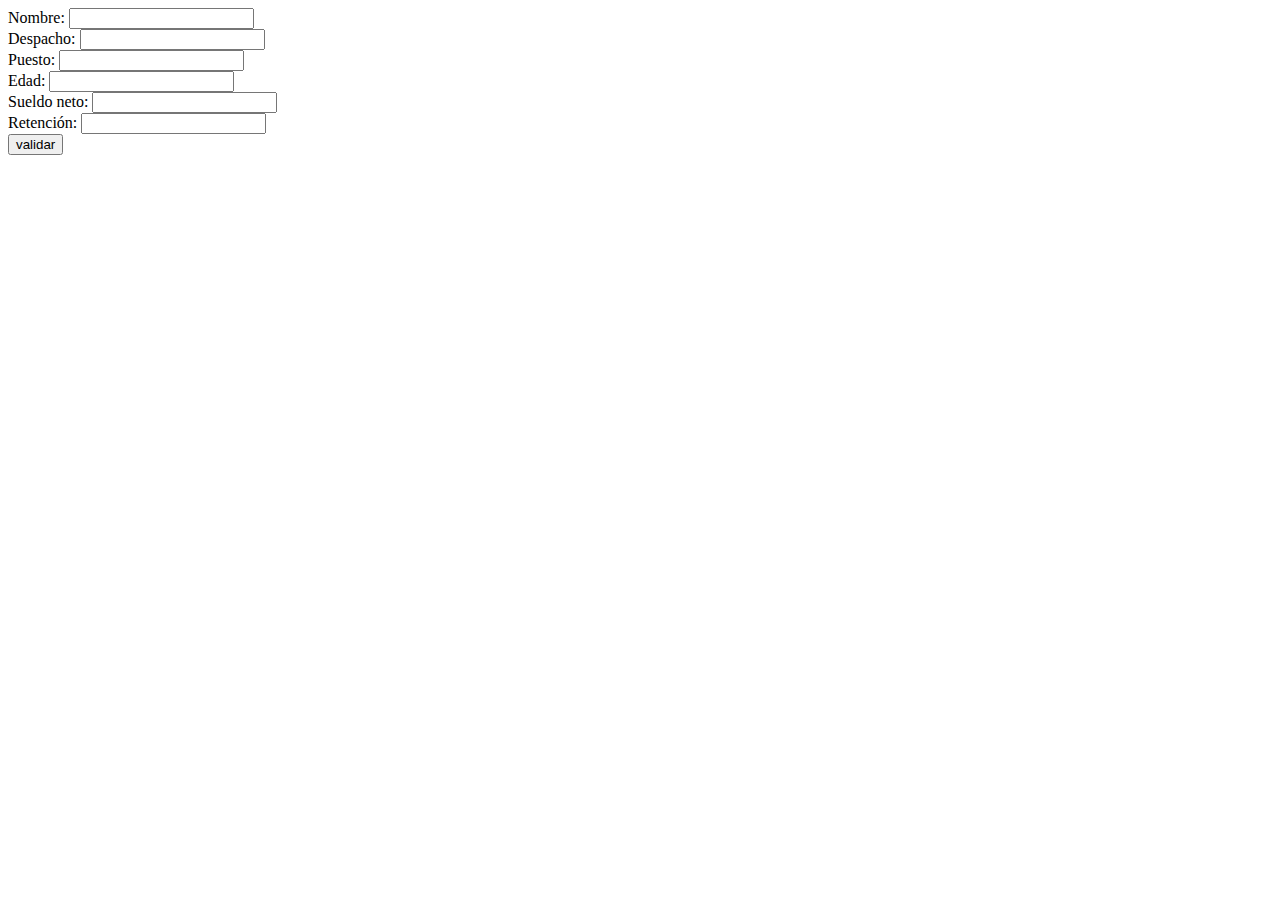
==== funcion.html @ 33034a7e "subo" ====
<!DOCTYPE html>
<html lang="en">
<head>
    <meta charset="UTF-8">
    <meta http-equiv="X-UA-Compatible" content="IE=edge">
    <meta name="viewport" content="width=device-width, initial-scale=1.0">
    <title>Funcion</title>
    <script src="https://cdnjs.cloudflare.com/ajax/libs/jquery/3.3.1/jquery.min.js"></script>

</head>
<body>
    Nombre: <input type="text" id="nombre" onkeypress="return todo" required><br>
    Despacho: <input type="text" id="despacho"><br>
    Puesto: <input type="text" id="Puesto"><br>
    Edad: <input type="number" id="edad"><br>
    Sueldo neto: <input type="number" id="sueldo-neto"><br>
    Retención: <input type="number" id="retencion"><br>

    <button onclick="todo()"> validar</button>
    <script>

        function todo(){
            //valores de nombre
            var nombre=document.getElementById("nombre").value;
            var despacho=document.getElementById("despacho").value;
            var puesto=document.getElementById("Puesto").value;
            var edad=document.getElementById("edad").value;
            var sueldo=document.getElementById("sueldo-neto").value;
            var retencion=document.getElementById("retencion").value;
            var Pletra=despacho.charAt(0);
            
            Tramo=despacho.substr(1,3);
            var longitudD=despacho.length;
            var longitudN=nombre.length;
            console.log(Pletra)
            console.log(longitudD)
            var ExpRegNum="^[0-9]+$";

            if(/\d/.test($("#nombre").val().trim())){
                console.error("MAL_NOMBRE num")

            }else if(longitudN<=4 || longitudN>=255){
                console.error("MAL_NOMBRE long")
            }else{
                console.log("input Nombre Ta bien")
            }
            //despacho
            console.log(Pletra)
            if(Pletra=="A" || Pletra=="B"){
                console.log("Buena letra")
            }else{
                console.error("MAL_DESPACHO")
            }
            if(longitudD==4)
            {

            }else{
                console.error("MAL_DESPACHO")
            }
            var i=0;
            var contador=0

            do{
                var P=despacho.charAt(i)
                console.log(P)
                if(P.match(ExpRegNum)!=null){
                    contador+=1
                }else{
                    console.log("No es numero")

                }
                i++

            }while(i<=Tramo.length)
            /*Recorra la cadena hasta que que encuentre un numero*/ 
            if(contador!=3){
                console.error("MAL_DESPACHO")
            }
            //Puesto
            if(puesto=="JEFE_AREA" || puesto=="DIRECTOR_COMERCIAL" || puesto=="JEFE_PROYECTO"|| puesto=="ANALISTA" || puesto=="PROGRAMADOR")
            {
                console.log("bien, chido")
            }else{
                
                console.error("MAL_PUESTO")
            }
            //Edad
            if(edad>18 && edad<67)
                {
                }
            else{
                console.error("MAL_EDAD")
            }
            //sueldo
            if (sueldo>1000 && sueldo<6000)
            {}else{
                console.error("MAL_SUELDO")
            }
            //Retención
            var retencion;
            if(sueldo<2000 && sueldo>1000){
                console.log("Tu sueldo se va a multiplicar por 0.08")
                if(puesto=="JEFE_AREA"){
                    console.log("Sueldo +%3.5")
                    retencion=sueldo*(0.08+3.5)
                    console.log("retencion: " + retencion)
                    document.getElementById("retencion").value=retencion;

                }else if(puesto=="DIRECTOR_COMERCIAL"){
                    console.log("Sueldo +%3")
                    retencion=sueldo*(0.08+3)
                    console.log("retencion: " + retencion)
                    document.getElementById("retencion").value=retencion;

                }else{
                    console.log("No se veía en la tabla")
                }
                         }
            else if(sueldo>2000 && sueldo<3000){
                console.log("Tu sueldo se multiplica por 0.095")
                if(puesto=="JEFE_AREA"){
                    console.log("Sueldo +%3.5")
                    retencion=sueldo*(0.095+3.5)
                    console.log("retencion: " + retencion)
                    document.getElementById("retencion").value=retencion;

                }else if(puesto=="DIRECTOR_COMERCIAL"){
                    console.log("Sueldo +%3")
                    retencion=sueldo*(0.095+3)
                    console.log("retencion" + retencion)
                    document.getElementById("retencion").value=retencion;
                    


                }else{
                    console.log("No se veía en la tabla")
                }

            }else if(sueldo<4000 && sueldo>3000){
                console.log("Tu sueldo se multiplicará por 0.11")
                if(puesto=="JEFE_AREA"){
                    console.log("Sueldo +%3.5")
                    retencion=sueldo*(0.11+3.5)
                    console.log("retencion: " + retencion)
                    document.getElementById("retencion").value=retencion;

                }else if(puesto=="DIRECTOR_COMERCIAL"){
                    console.log("Sueldo +%3")
                    retencion=sueldo*(0.11+3)
                    console.log("retencion" + retencion)
                    document.getElementById("retencion").value=retencion;


                }else{
                    console.log("No se veía en la tabla")
                }
            }else if(sueldo>4000 && sueldo<5000){
                console.log("Tu sueldo se multiplicara por 0.125")
                if(puesto=="JEFE_AREA"){
                    console.log("Sueldo +%3.5")
                    retencion=sueldo*(0.125+3.5)
                    console.log("retencion: " + retencion)
                    document.getElementById("retencion").value=retencion;

                }else if(puesto=="DIRECTOR_COMERCIAL"){
                    console.log("Sueldo +%3")
                    retencion=sueldo*(0.125+3)
                    console.log("retencion" + retencion)
                    document.getElementById("retencion").value=retencion;


                }else{
                    console.log("No se veía en la tabla")
                }
            }else if(sueldo>5000 && sueldo<6000){
                console.log("Tu sueldo se multiplicará por 0.14")
                sueldo*0.14
                if(puesto=="JEFE_AREA"){
                    console.log("Sueldo +%3.5")
                    retencion=sueldo*(0.14+3.5)
                    console.log("retencion: " + retencion)
                    document.getElementById("retencion").value=retencion;

                }else if(puesto=="DIRECTOR_COMERCIAL"){
                    console.log("Sueldo +%3")
                    retencion=sueldo*(0.14+3)
                    console.log("retencion" + retencion)
                    document.getElementById("retencion").value=retencion;


                }else{
                    console.log("No se veía en la tabla")
                }
            }

    }

    </script>



</body>
</html>
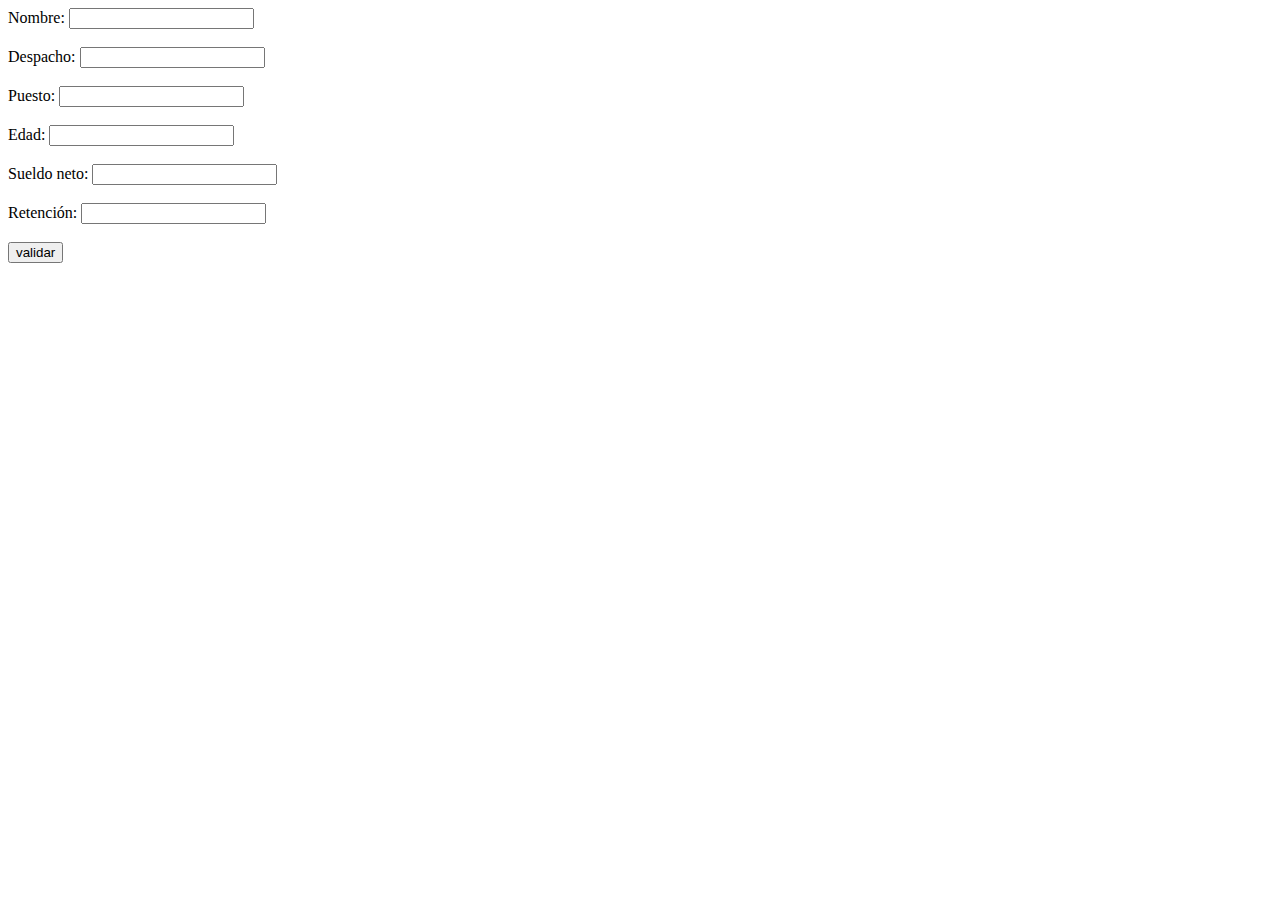
==== commit ea227b53: "subox2" ====
--- a/funcion.html
+++ b/funcion.html
@@ -6,197 +6,18 @@
     <meta name="viewport" content="width=device-width, initial-scale=1.0">
     <title>Funcion</title>
     <script src="https://cdnjs.cloudflare.com/ajax/libs/jquery/3.3.1/jquery.min.js"></script>
+    <script src="funcion.js"></script>
 
 </head>
 <body>
-    Nombre: <input type="text" id="nombre" onkeypress="return todo" required><br>
-    Despacho: <input type="text" id="despacho"><br>
-    Puesto: <input type="text" id="Puesto"><br>
-    Edad: <input type="number" id="edad"><br>
-    Sueldo neto: <input type="number" id="sueldo-neto"><br>
-    Retención: <input type="number" id="retencion"><br>
+    Nombre: <input type="text" value="" id="nombre" onkeypress="return todo" required> <div id="nombrediv"></div><br>
+    Despacho: <input type="text" value="" id="despacho"><div id="despachodiv"></div><br>
+    Puesto: <input type="text" value="" id="Puesto"><div id="puestodiv"></div><br>
+    Edad: <input type="number" value="" id="edad"><div id="edaddiv"></div><br>
+    Sueldo neto: <input type="number" value="" id="sueldo-neto"><div id="sueldodiv"></div><br>
+    Retención: <input type="number" value="" id="retencion"><div id="retenciondiv"></div><br>
 
     <button onclick="todo()"> validar</button>
-    <script>
-
-        function todo(){
-            //valores de nombre
-            var nombre=document.getElementById("nombre").value;
-            var despacho=document.getElementById("despacho").value;
-            var puesto=document.getElementById("Puesto").value;
-            var edad=document.getElementById("edad").value;
-            var sueldo=document.getElementById("sueldo-neto").value;
-            var retencion=document.getElementById("retencion").value;
-            var Pletra=despacho.charAt(0);
-            
-            Tramo=despacho.substr(1,3);
-            var longitudD=despacho.length;
-            var longitudN=nombre.length;
-            console.log(Pletra)
-            console.log(longitudD)
-            var ExpRegNum="^[0-9]+$";
-
-            if(/\d/.test($("#nombre").val().trim())){
-                console.error("MAL_NOMBRE num")
-
-            }else if(longitudN<=4 || longitudN>=255){
-                console.error("MAL_NOMBRE long")
-            }else{
-                console.log("input Nombre Ta bien")
-            }
-            //despacho
-            console.log(Pletra)
-            if(Pletra=="A" || Pletra=="B"){
-                console.log("Buena letra")
-            }else{
-                console.error("MAL_DESPACHO")
-            }
-            if(longitudD==4)
-            {
-
-            }else{
-                console.error("MAL_DESPACHO")
-            }
-            var i=0;
-            var contador=0
-
-            do{
-                var P=despacho.charAt(i)
-                console.log(P)
-                if(P.match(ExpRegNum)!=null){
-                    contador+=1
-                }else{
-                    console.log("No es numero")
-
-                }
-                i++
-
-            }while(i<=Tramo.length)
-            /*Recorra la cadena hasta que que encuentre un numero*/ 
-            if(contador!=3){
-                console.error("MAL_DESPACHO")
-            }
-            //Puesto
-            if(puesto=="JEFE_AREA" || puesto=="DIRECTOR_COMERCIAL" || puesto=="JEFE_PROYECTO"|| puesto=="ANALISTA" || puesto=="PROGRAMADOR")
-            {
-                console.log("bien, chido")
-            }else{
-                
-                console.error("MAL_PUESTO")
-            }
-            //Edad
-            if(edad>18 && edad<67)
-                {
-                }
-            else{
-                console.error("MAL_EDAD")
-            }
-            //sueldo
-            if (sueldo>1000 && sueldo<6000)
-            {}else{
-                console.error("MAL_SUELDO")
-            }
-            //Retención
-            var retencion;
-            if(sueldo<2000 && sueldo>1000){
-                console.log("Tu sueldo se va a multiplicar por 0.08")
-                if(puesto=="JEFE_AREA"){
-                    console.log("Sueldo +%3.5")
-                    retencion=sueldo*(0.08+3.5)
-                    console.log("retencion: " + retencion)
-                    document.getElementById("retencion").value=retencion;
-
-                }else if(puesto=="DIRECTOR_COMERCIAL"){
-                    console.log("Sueldo +%3")
-                    retencion=sueldo*(0.08+3)
-                    console.log("retencion: " + retencion)
-                    document.getElementById("retencion").value=retencion;
-
-                }else{
-                    console.log("No se veía en la tabla")
-                }
-                         }
-            else if(sueldo>2000 && sueldo<3000){
-                console.log("Tu sueldo se multiplica por 0.095")
-                if(puesto=="JEFE_AREA"){
-                    console.log("Sueldo +%3.5")
-                    retencion=sueldo*(0.095+3.5)
-                    console.log("retencion: " + retencion)
-                    document.getElementById("retencion").value=retencion;
-
-                }else if(puesto=="DIRECTOR_COMERCIAL"){
-                    console.log("Sueldo +%3")
-                    retencion=sueldo*(0.095+3)
-                    console.log("retencion" + retencion)
-                    document.getElementById("retencion").value=retencion;
-                    
-
-
-                }else{
-                    console.log("No se veía en la tabla")
-                }
-
-            }else if(sueldo<4000 && sueldo>3000){
-                console.log("Tu sueldo se multiplicará por 0.11")
-                if(puesto=="JEFE_AREA"){
-                    console.log("Sueldo +%3.5")
-                    retencion=sueldo*(0.11+3.5)
-                    console.log("retencion: " + retencion)
-                    document.getElementById("retencion").value=retencion;
-
-                }else if(puesto=="DIRECTOR_COMERCIAL"){
-                    console.log("Sueldo +%3")
-                    retencion=sueldo*(0.11+3)
-                    console.log("retencion" + retencion)
-                    document.getElementById("retencion").value=retencion;
-
-
-                }else{
-                    console.log("No se veía en la tabla")
-                }
-            }else if(sueldo>4000 && sueldo<5000){
-                console.log("Tu sueldo se multiplicara por 0.125")
-                if(puesto=="JEFE_AREA"){
-                    console.log("Sueldo +%3.5")
-                    retencion=sueldo*(0.125+3.5)
-                    console.log("retencion: " + retencion)
-                    document.getElementById("retencion").value=retencion;
-
-                }else if(puesto=="DIRECTOR_COMERCIAL"){
-                    console.log("Sueldo +%3")
-                    retencion=sueldo*(0.125+3)
-                    console.log("retencion" + retencion)
-                    document.getElementById("retencion").value=retencion;
-
-
-                }else{
-                    console.log("No se veía en la tabla")
-                }
-            }else if(sueldo>5000 && sueldo<6000){
-                console.log("Tu sueldo se multiplicará por 0.14")
-                sueldo*0.14
-                if(puesto=="JEFE_AREA"){
-                    console.log("Sueldo +%3.5")
-                    retencion=sueldo*(0.14+3.5)
-                    console.log("retencion: " + retencion)
-                    document.getElementById("retencion").value=retencion;
-
-                }else if(puesto=="DIRECTOR_COMERCIAL"){
-                    console.log("Sueldo +%3")
-                    retencion=sueldo*(0.14+3)
-                    console.log("retencion" + retencion)
-                    document.getElementById("retencion").value=retencion;
-
-
-                }else{
-                    console.log("No se veía en la tabla")
-                }
-            }
-
-    }
-
-    </script>
-
 
 
 </body>
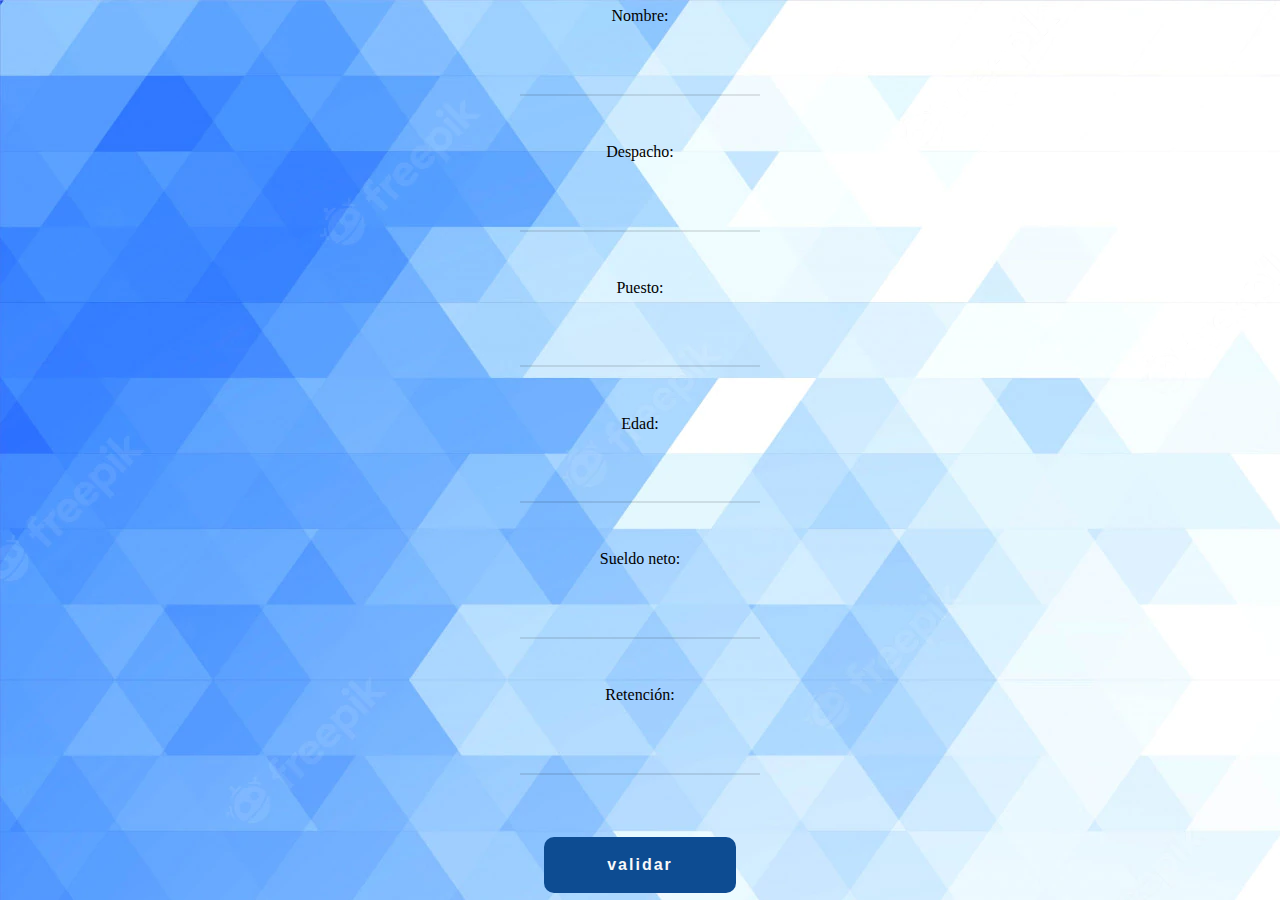
==== commit feecb5c7: "Subo css" ====
--- a/funcion.html
+++ b/funcion.html
@@ -7,7 +7,9 @@
     <title>Funcion</title>
     <script src="https://cdnjs.cloudflare.com/ajax/libs/jquery/3.3.1/jquery.min.js"></script>
     <script src="funcion.js"></script>
-
+    
+    <link rel="stylesheet" href="styles.css" />
+    <body background="img/background.webp"></body>
 </head>
 <body>
     Nombre: <input type="text" value="" id="nombre" onkeypress="return todo" required> <div id="nombrediv"></div><br>
--- a/styles.css
+++ b/styles.css
@@ -0,0 +1,46 @@
+* {box-sizing: border-box;}
+
+:is(html, body) {
+    height: 100%;
+}
+
+body {
+    display: grid;
+    place-items: center;
+    margin: 0;
+    padding: 0 24px;
+    background-color: #da99ff;
+}
+
+@media (width >= 500px) {
+    body {
+        padding: 0;
+    }
+}
+
+input{
+    width: 240px;
+    outline: none;
+    height: 56px;
+    background: transparent;
+    border: 0;
+    border-bottom: 
+        2px solid rgba(0, 0, 0, 0.1);
+    font-family: inherit;
+    font-size: 18px;
+    padding: 0;
+    text-align: center;
+}
+
+button{
+    cursor: pointer;
+    width: 15%;
+    height: 56px;
+    background: #0D4C92;
+    color: #f9f9f9;
+    border: 0;
+    border-radius: 10px;
+    font-size: 1rem;
+    font-weight: 600;
+    letter-spacing: 2px;
+}